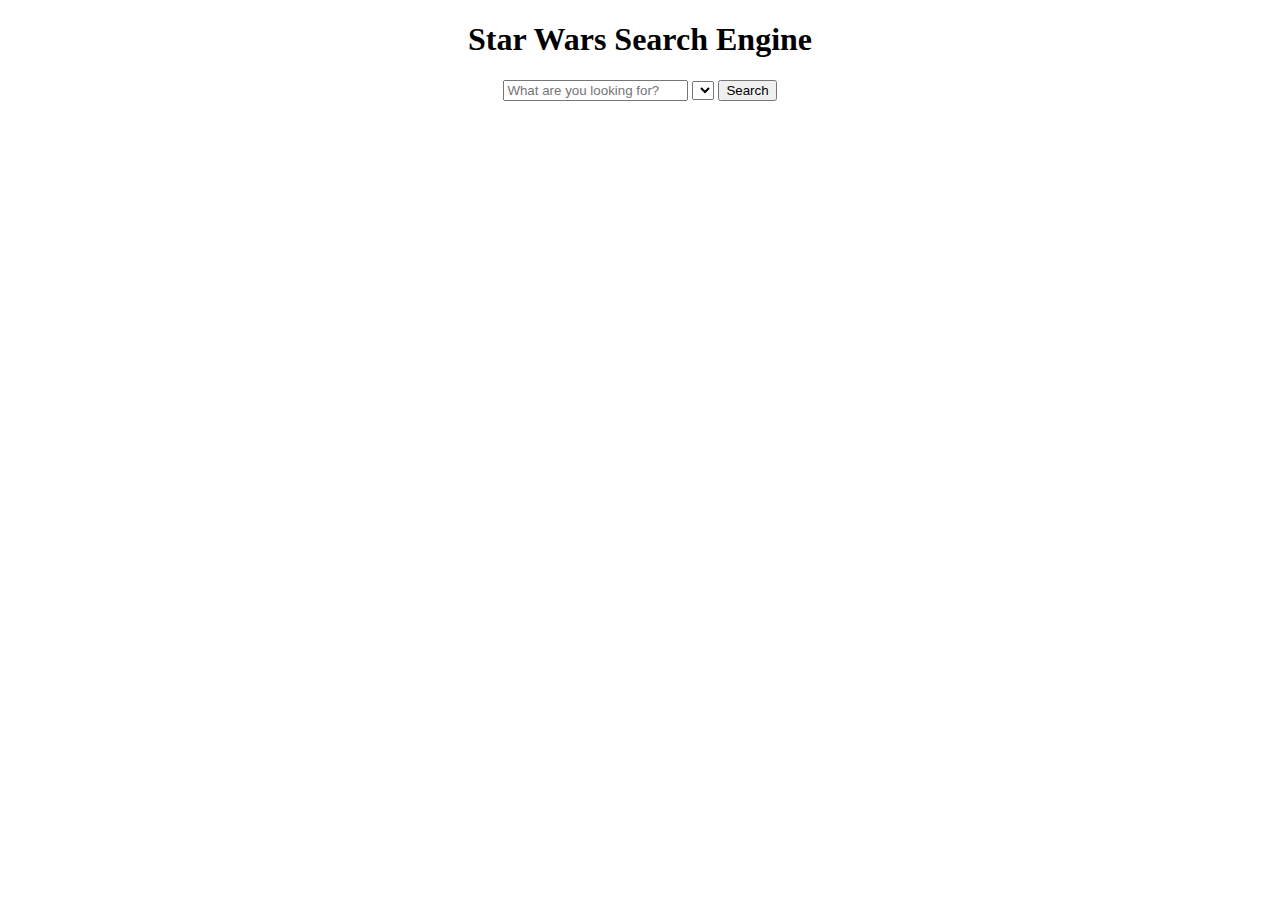
==== src/main/resources/templates/index.html @ 37002f62 "initial" ====
<!DOCTYPE html>
<html lang="en">
<head>
    <meta charset="UTF-8">
    <title>Star Wars Search Engine</title>

    <link rel="stylesheet" type="text/css" th:href="@{/css/style.css}"/>
</head>
<body>
<center>
    <h1>Star Wars Search Engine</h1>
    <form th:object="${searchRequest}" th:action="@{/search}" method="post">
        <input type="text" th:field="*{input}" placeholder="What are you looking for?">
        <select th:field="*{searchArea}">
            <option th:each="state : ${T(eu.lausek.searchengine.model.SearchArea).values()}"
                    th:value="${state}"
                    th:text="${state}">
            </option>
        </select>
        <input type="submit" value="Search">
    </form>
    <div id="search-result">
        <div class="search-entry" th:each="entry : ${entries}">
            <span th:text="${entry.name}"></span>
        </div>
    </div>
</center>
</body>
</html>
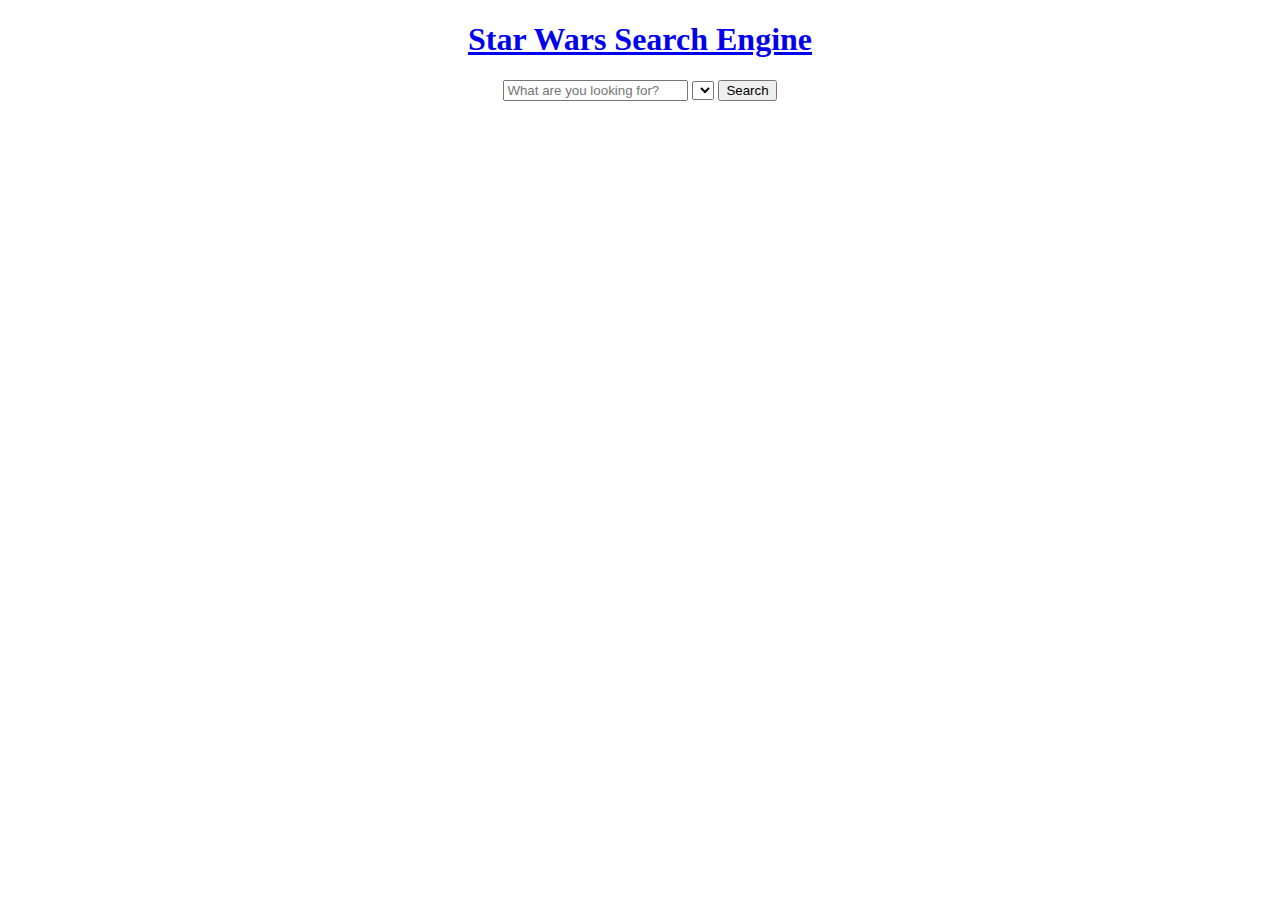
==== commit c109759b: "switch to get requests" ====
--- a/src/main/resources/templates/index.html
+++ b/src/main/resources/templates/index.html
@@ -3,15 +3,14 @@
 <head>
     <meta charset="UTF-8">
     <title>Star Wars Search Engine</title>
-
     <link rel="stylesheet" type="text/css" th:href="@{/css/style.css}"/>
 </head>
 <body>
 <center>
-    <h1>Star Wars Search Engine</h1>
-    <form th:object="${searchRequest}" th:action="@{/search}" method="post">
-        <input type="text" th:field="*{input}" placeholder="What are you looking for?">
-        <select th:field="*{searchArea}">
+    <a href="/"><h1>Star Wars Search Engine</h1></a>
+    <form th:action="@{/search}" method="get">
+        <input type="text" name="query" placeholder="What are you looking for?">
+        <select name="area">
             <option th:each="state : ${T(eu.lausek.searchengine.model.SearchArea).values()}"
                     th:value="${state}"
                     th:text="${state}">
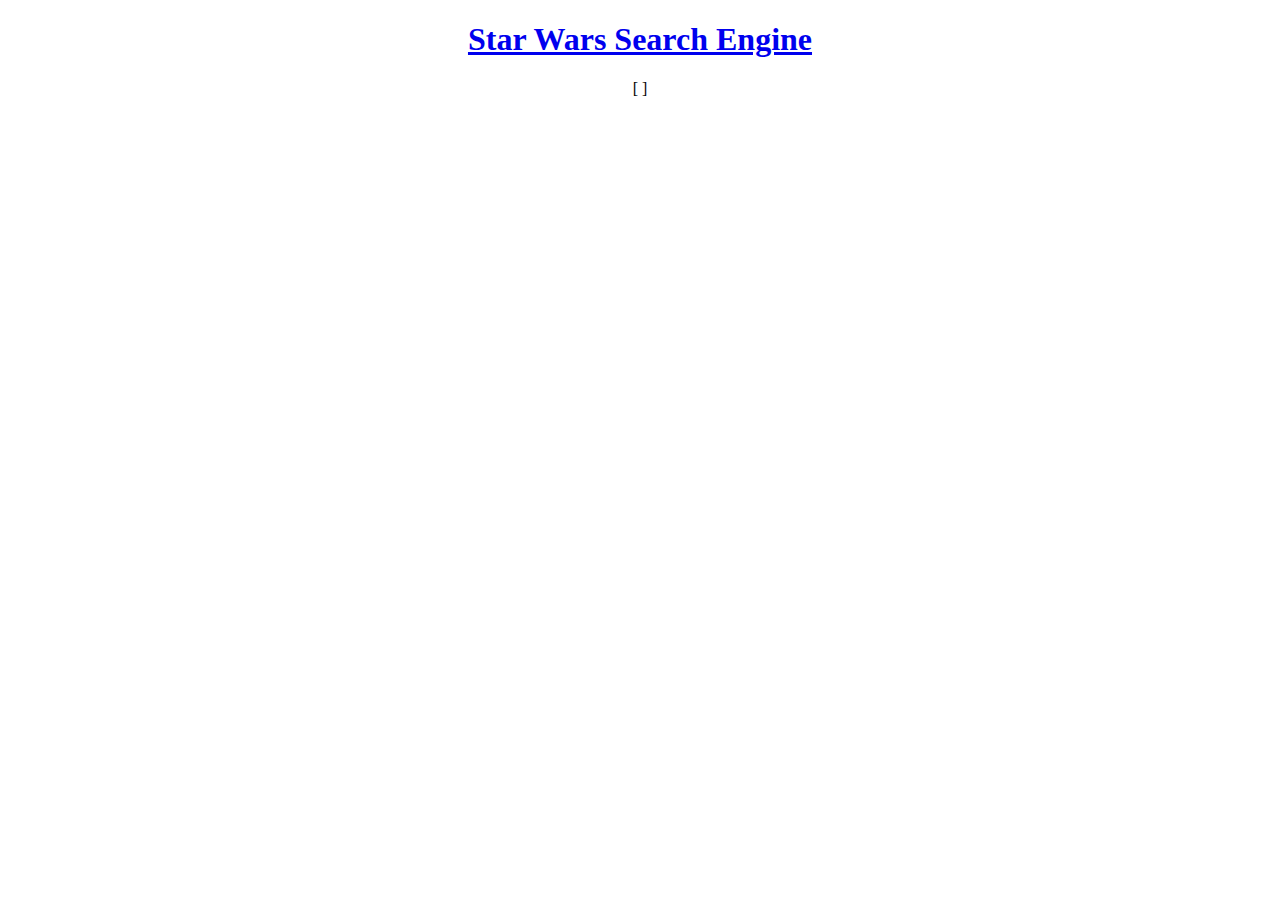
==== commit 2714e0de: "small improvements" ====
--- a/src/main/resources/templates/index.html
+++ b/src/main/resources/templates/index.html
@@ -6,23 +6,18 @@
     <link rel="stylesheet" type="text/css" th:href="@{/css/style.css}"/>
 </head>
 <body>
+
 <center>
     <a href="/"><h1>Star Wars Search Engine</h1></a>
-    <form th:action="@{/search}" method="get">
-        <input type="text" name="query" placeholder="What are you looking for?">
-        <select name="area">
-            <option th:each="state : ${T(eu.lausek.searchengine.model.SearchArea).values()}"
-                    th:value="${state}"
-                    th:text="${state}">
-            </option>
-        </select>
-        <input type="submit" value="Search">
-    </form>
+    <div th:insert="~{searchbar :: searchbar}"></div>
+
     <div id="search-result">
         <div class="search-entry" th:each="entry : ${entries}">
-            <span th:text="${entry.name}"></span>
+            <span class="search-entry-category">[ <span th:text="${entry.class.simpleName}"></span> ]</span>
+            <a th:href="${entry.url}" target="_blank"><span th:text="${entry.name}"></span></a>
         </div>
     </div>
 </center>
+
 </body>
 </html>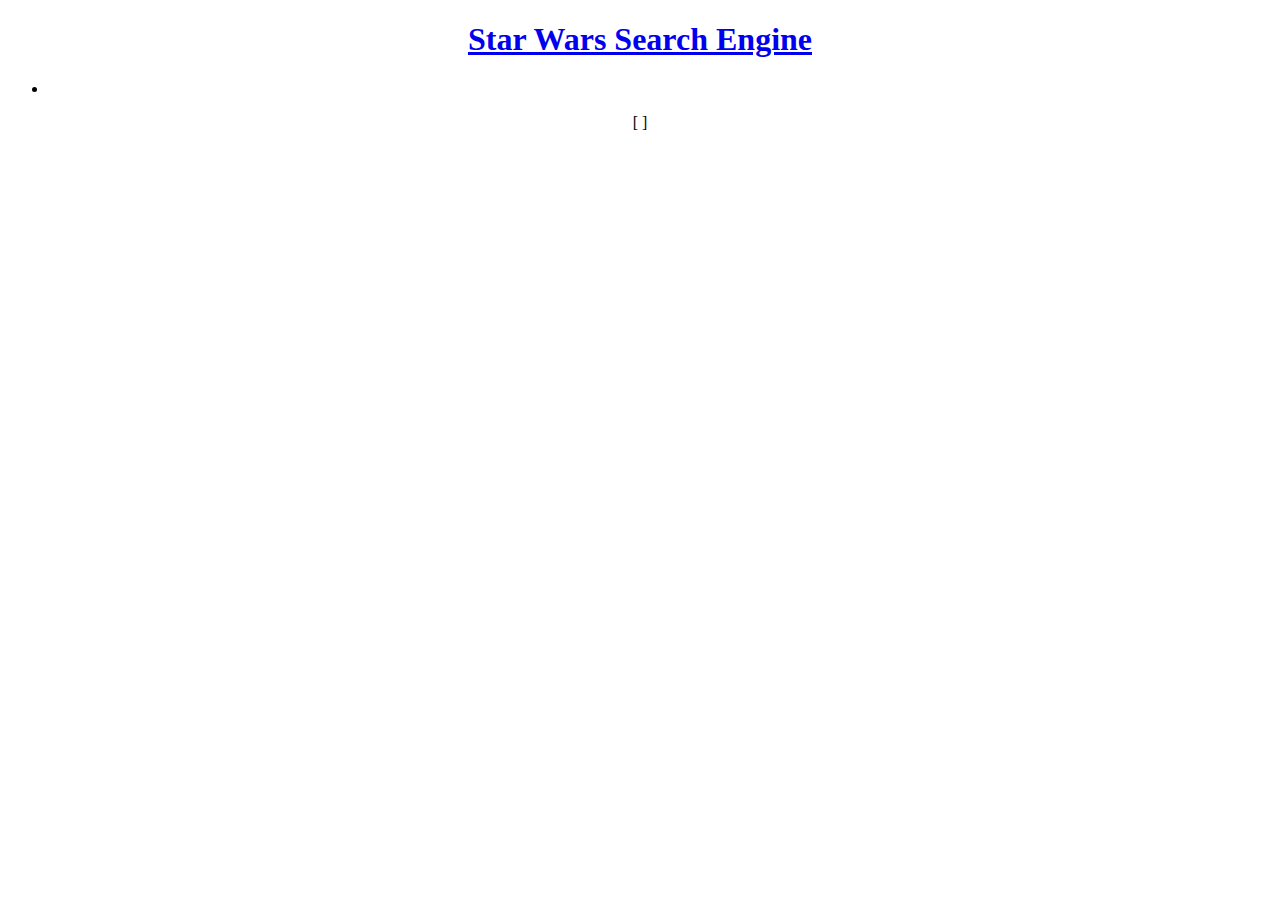
==== commit 7c9d6965: "use fragments" ====
--- a/src/main/resources/templates/index.html
+++ b/src/main/resources/templates/index.html
@@ -12,9 +12,22 @@
     <div th:insert="~{searchbar :: searchbar}"></div>
 
     <div id="search-result">
+        <div th:fragment="list_properties (name, list)">
+            <div th:if="${list != null && !list.isEmpty()}">
+                <h4 th:text="${name}"></h4>
+                <ul>
+                    <li th:each="item : ${list}" th:text="${item}"></li>
+                </ul>
+            </div>
+        </div>
+
         <div class="search-entry" th:each="entry : ${entries}">
             <span class="search-entry-category">[ <span th:text="${entry.class.simpleName}"></span> ]</span>
-            <a th:href="${entry.url}" target="_blank"><span th:text="${entry.name}"></span></a>
+            <a th:href="${entry.url}" target="_blank"><h3 th:text="${entry.name}"></h3></a>
+
+            <div th:replace="::list_properties ('Species', ${entry.species})"></div>
+            <div th:replace="::list_properties ('Starships', ${entry.starships})"></div>
+            <div th:replace="::list_properties ('Vehicles', ${entry.vehicles})"></div>
         </div>
     </div>
 </center>
